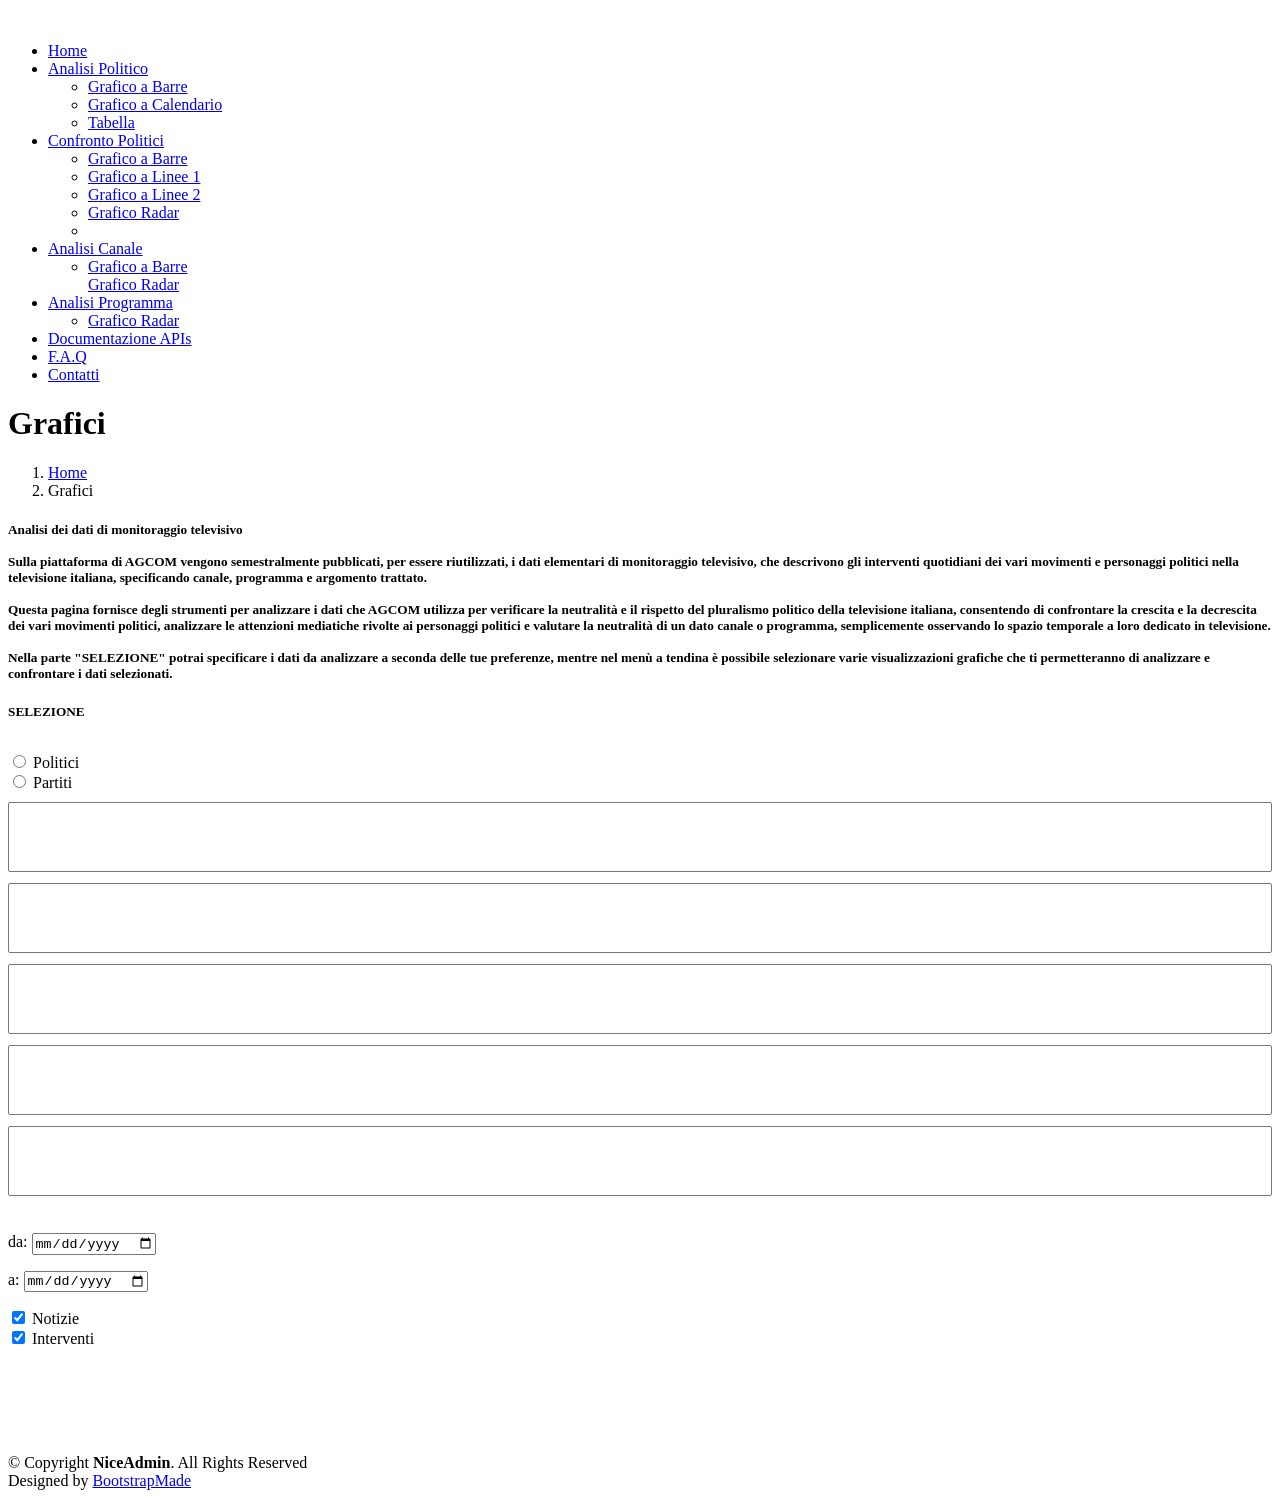
==== code/templates/index.html @ 0f8b5830 "added table to calendarchart" ====
<!DOCTYPE html>
<html lang="en">

<head>
  <meta charset="utf-8">
  <meta content="width=device-width, initial-scale=1.0" name="viewport">

  <title>AGCOM - television data</title>
  <meta content="" name="description">
  <meta content="" name="keywords">

  <script src="https://cdn.jsdelivr.net/npm/echarts@5.5.0/dist/echarts.min.js"></script>

  <link rel="stylesheet" href="https://cdn.jsdelivr.net/npm/select2@4.1.0-rc.0/dist/css/select2.min.css"/>
  <script src="https://code.jquery.com/jquery-3.6.0.min.js"></script>
  <script src="https://cdn.jsdelivr.net/npm/select2@4.1.0-rc.0/dist/js/select2.min.js"></script>
  <link rel="stylesheet" href="https://cdn.datatables.net/2.1.0/css/dataTables.dataTables.min.css">
  <script src="https://cdn.datatables.net/2.1.0/js/dataTables.min.js"></script>


  <!-- Favicon -->
  <link href="static/assets/application/img/logo.svg" rel="icon" type="image/svg+xml">

  <!-- Google Fonts -->
  <link href="https://fonts.gstatic.com" rel="preconnect">
  <link href="https://fonts.googleapis.com/css?family=Open+Sans:300,300i,400,400i,600,600i,700,700i|Nunito:300,300i,400,400i,600,600i,700,700i|Poppins:300,300i,400,400i,500,500i,600,600i,700,700i" rel="stylesheet">

  <!-- Vendor CSS Files -->
  <link href="static/assets/application/vendor/bootstrap/css/bootstrap.min.css" rel="stylesheet">
  <link href="static/assets/application/vendor/bootstrap-icons/bootstrap-icons.css" rel="stylesheet">

  <!-- Template Main CSS File -->
  <link href="static/assets/application/css/style.css" rel="stylesheet">

  <style>
    /* Stile personalizzato per l'altezza del select */
    .select2-container .select2-selection--multiple {
      min-height: 50px;
    }

    .select2-container--default .select2-selection--multiple .select2-selection__rendered {
      align-items: center;
      height: 100%;
    }
</style>
  
</head>

<!-- ============================== Body ============================== -->
<body>

  <!-- ======= Header ======= -->
  <header id="header" class="header fixed-top d-flex align-items-center">

    <div class="d-flex align-items-center justify-content-between">
      <a href="/" class="logo d-flex align-items-center">
        <img src="static/assets/application/img/logo-agcom.jpg" alt="">
      </a>
      <i class="bi bi-list toggle-sidebar-btn"></i>
    </div>

  </header>


  <!-- ======= Sidebar ======= -->
  <aside id="sidebar" class="sidebar">

    <ul class="sidebar-nav" id="sidebar-nav">

      <li class="nav-item">
        <a class="nav-link collapsed " href="/index">
          <i class="bi bi-grid"></i>
          <span>Home</span>
        </a>
      </li>

      <li class="nav-item">
        <a class="nav-link collapsed" data-bs-target="#bar-charts-nav" data-bs-toggle="collapse" href="#">
          <i class="bi-person"></i><span>Analisi Politico</span><i class="bi bi-chevron-down ms-auto"></i>
        </a>
        <ul id="bar-charts-nav" class="nav-content collapse " data-bs-parent="#sidebar-nav">
          <li>
            <a href="#" onclick="barChart3()">
              <i class="bi-bar-chart-fill"></i><span>Grafico a Barre</span>
            </a>
          </li>
          <li>
            <a href="#" onclick="calendarChart()">
              <i class="bi-calendar4-week"></i><span>Grafico a Calendario</span>
            </a>
          </li>
          <li>
            <a href="#" onclick="table(tab, still_running)">
              <i class="bi-table"></i><span>Tabella</span>
            </a>
          </li>
        </ul>
      </li>

      <li class="nav-item">
        <a class="nav-link collapsed" data-bs-target="#line-charts-nav" data-bs-toggle="collapse" href="#">
          <i class="bi-people-fill"></i><span>Confronto Politici</span><i class="bi bi-chevron-down ms-auto"></i>
        </a>
        <ul id="line-charts-nav" class="nav-content collapse " data-bs-parent="#sidebar-nav">
          <li>
            <a href="#" onclick="barChart2()">
              <i class="bi-bar-chart-fill"></i><span>Grafico a Barre</span>
            </a>
          </li>
          <li>
            <a href="#" onclick="lineChart()">
              <i class="bi-graph-up"></i><span>Grafico a Linee 1</span>
            </a>
          </li>
          <li>
            <a href="#" onclick="lineChart2()">
              <i class="bi-graph-up"></i><span>Grafico a Linee 2</span>
            </a>
          </li>
          <li>
            <a href="#" onclick="radarChart()">
              <i class="bi-hexagon"></i><span>Grafico Radar</span>
            </a>
          </li>
          <li>
        </ul>
      </li>

      <li class="nav-item">
        <a class="nav-link collapsed" data-bs-target="#radar-charts-nav" data-bs-toggle="collapse" href="#">
          <i class="bi-tv"></i><span>Analisi Canale</span><i class="bi bi-chevron-down ms-auto"></i>
        </a>
        <ul id="radar-charts-nav" class="nav-content collapse " data-bs-parent="#sidebar-nav">
          <li>
            <a href="#" onclick="barPieChart()">
              <i class="bi-bar-chart-fill"></i><span>Grafico a Barre</span>
            </a>
          </li>
            <a href="#" onclick="radarChart2()">
              <i class="bi-hexagon"></i><span>Grafico Radar</span>
            </a>
          </li>
        </ul>
      </li>

      <li class="nav-item">
        <a class="nav-link collapsed" data-bs-target="#other-charts-nav" data-bs-toggle="collapse" href="#">
          <i class="bi-collection-play"></i><span>Analisi Programma</span><i class="bi bi-chevron-down ms-auto"></i>
        </a>
        <ul id="other-charts-nav" class="nav-content collapse " data-bs-parent="#sidebar-nav">
          <li>
            <a href="#" onclick="radarChart3()">
              <i class="bi-hexagon"></i><span>Grafico Radar</span>
            </a>
          </li>
        </ul>
      </li>

      <li class="nav-item">
        <a class="nav-link collapsed " href="/docs">
          <i class="bi-archive"></i>
          <span>Documentazione APIs</span>
        </a>
      </li>

      <li class="nav-item">
        <a class="nav-link collapsed" href="faq">
          <i class="bi bi-question-circle"></i>
          <span>F.A.Q</span>
        </a>
      </li>

      <li class="nav-item">
        <a class="nav-link collapsed" href="contact">
          <i class="bi bi-envelope"></i>
          <span>Contatti</span>
        </a>
      </li>

    </ul>

  </aside><!-- End Sidebar-->



  <!-- Main Page -->
  <main id="main" class="main">

    <!-- Title -->
    <div class="pagetitle">
      <h1>Grafici</h1>
      <nav>
        <ol class="breadcrumb">
          <li class="breadcrumb-item"><a href="/">Home</a></li>  
          <li class="breadcrumb-item active">Grafici</li>
        </ol>
      </nav>
    </div>

    <section class="section dashboard">
      <div class="row">

        <!-- Charts Page -->
        <div class="col-lg-8">
          <div class="row">
            <div class="col-12">
              <div class="card">
                <div class="card-body">
                  <h5 class="card-title">Analisi dei dati di monitoraggio televisivo <span><br><br>Sulla piattaforma di AGCOM vengono semestralmente pubblicati, per essere riutilizzati, i dati elementari di 
                    monitoraggio televisivo, che descrivono gli interventi quotidiani dei vari movimenti e 
                    personaggi politici nella televisione italiana, specificando canale, programma e argomento trattato. <br><br>
                    Questa pagina fornisce degli strumenti per analizzare i dati che AGCOM utilizza per verificare la neutralità e il rispetto del pluralismo politico della 
                    televisione italiana, consentendo di 
                    confrontare la crescita e la decrescita dei vari movimenti politici, analizzare le attenzioni mediatiche rivolte ai 
                    personaggi politici e valutare la neutralità di un dato canale o programma, semplicemente osservando lo spazio 
                    temporale a loro dedicato in televisione. <br><br>
                    Nella parte "SELEZIONE" potrai specificare i dati da analizzare a seconda delle tue preferenze, mentre nel menù a tendina è possibile selezionare varie visualizzazioni grafiche
                    che ti permetteranno di analizzare e confrontare i dati selezionati.
                  </span></h5>

                    <div id="barChart2" style="width: 100%; height:800px; display: none;"></div>
                    <div id="barChart3" style="width: 100%; height:600px; display: none;"></div>
                    <div id="stackedBarChart" style="width: 100%; height:1600px; display: none;"></div>
                    <div id="calendarChart" style="width: 100%; height:1500px; display: none;"></div>
                    <div id="lineChart" style="width: 100%; height:800px; display: none;"></div>
                    <div id="lineChart2" style="width: 100%; height:800px; display: none;"></div>
                    <div id="radarChart" style="width: 100%; height:800px; display: none;"></div>
                    <div id="radarChart2" style="width: 100%; height:800px; display: none;"></div>
                    <div id="radarChart3" style="width: 100%; height:800px; display: none;"></div>
                    <div id="barPieChart" style="width: 100%; height:1000px; display: none;"></div>
                
                    <div id="loadingScreen" style="display: none; padding-top: 50px;">
                      <p>Caricamento in corso...</p>
                    </div>
                    <div id="tableDiv" style="display: none;  padding-top: 50px;">
                      <table id="table" class="display" style="width:100%;">
                        <thead>
                          <tr>
                            <th>Canale</th>
                            <th>Programma</th>
                            <th>Argomento</th>
                            <th>Durata</th>
                            <th>Giorno</th>
                            <th>Tipo</th>
                          </tr>
                        </thead>
                      </table>
                    </div>
                </div>
              </div>
            </div>
          </div>
        </div><!-- End Charts Page -->


        <!-- Selection Page -->
        <div class="col-lg-4">
          <div class="card" style="height: 750px;">
            <div class="card-body pb-0">
              <h5 class="card-title">SELEZIONE</span></h5>
              <div class="formPolDiv" style="padding-top: 10px;">
                <form id="form_pol">
                  <input type="radio" id="politician" value="politician" name="choose_pol" onclick="handleOptionChange(this)">
                  <label for="politician">Politici</label><br>
                  <input type="radio" id="political_group" value="political_group" name="choose_pol" onclick="handleOptionChange(this)">
                  <label for="political_group">Partiti</label>
                </form>
              </div>
              <div class="searchPolDiv" style="padding-top: 10px;">
                <select id="select_pol" style="width: 100%;" multiple="multiple">
                  <option></option>
                </select>
              </div>
              <div class="searchChannelDiv" style="padding-top: 10px;">
                <select id="select_channels" style="width: 100%;" multiple="multiple">
                  <option></option>
                </select>
              </div>
              <div class="searchProgramlDiv" style="padding-top: 10px;">
                <select id="select_programs" style="width: 100%;" multiple="multiple">
                  <option></option>
                </select>
              </div>
              <div class="searchTopiclDiv" style="padding-top: 10px;">
                <select id="select_topics" style="width: 100%;" multiple="multiple">
                  <option></option>
                </select>
              </div>
              <div class="searchAffiliationlDiv" style="padding-top: 10px;">
                <select id="select_affiliations" style="width: 100%;" multiple="multiple">
                  <option></option>
                </select>
              </div>

              <div class="searchDate" style="padding-top: 20px;">
                <p>da: <input type="date" onkeydown="return false;" id="start_date" onchange="limitEndDate(), updateCharts(tab, still_running)"/></p>  
                <p>a: <input type="date" onkeydown="return false;" id="end_date" onchange="updateCharts(tab, still_running)"/></p>
              </div>

              <div>
                <form id="cb">
                  <input type="checkbox" id="news" value="news" name="choose_type" checked onclick="changeType()" onchange="updateCharts(tab, still_running)">
                  <label for="news">Notizie</label><br>
                  <input type="checkbox" id="speech" value="speech" name="choose_type" checked onclick="changeType()" onchange="updateCharts(tab, still_running)">
                  <label for="speech">Interventi</label>
                </form>
              </div>
            </div>
          </div>
        </div><!-- End Selection Page -->
      </div>
    </section>

  </main><!-- End Main Page -->


  <!-- ======= Footer ======= -->
  <footer id="footer" class="footer">
    <div class="copyright">
      &copy; Copyright <strong><span>NiceAdmin</span></strong>. All Rights Reserved
    </div>
    <div class="credits">
      <!-- All the links in the footer should remain intact. -->
      <!-- You can delete the links only if you purchased the pro version. -->
      <!-- Licensing information: https://bootstrapmade.com/license/ -->
      <!-- Purchase the pro version with working PHP/AJAX contact form: https://bootstrapmade.com/nice-admin-bootstrap-admin-html-template/ -->
      Designed by <a href="https://bootstrapmade.com/">BootstrapMade</a>
    </div>
  </footer><!-- End Footer -->

  <a href="#" class="back-to-top d-flex align-items-center justify-content-center"><i class="bi bi-arrow-up-short"></i></a>

  <script src="static/assets/application/vendor/bootstrap/js/bootstrap.bundle.min.js"></script>
  <script src="/static/functions/fetchData.js"></script>

  <!-- Template Main JS File -->
  <script src="static/assets/application/js/main.js"></script>




  <!-- ============================== Script ============================== -->
  <script>
    
    let functionIsRunning = false;                  //variable to check if another chart function is running
    let controller = new AbortController();         //controller to abort useless running chart functions

    //when document is ready
    $(document).ready(function() {

      //defining selects
      $('#select_pol').select2({
        placeholder: 'Cerca politico/partito',
        maximumSelectionLength: 10,
        language: {
            noResults: function() {
                return "Seleziona un opzione tra partiti e politici";
            }
        }
      }).on('select2:select', () => {
        updateCharts(tab, still_running);
        fetchAffiliations();
      }).on('select2:unselect', () => {
        updateCharts(tab, still_running);
        fetchAffiliations();
      });


      $('#select_channels').select2({
        placeholder: 'Cerca canale',
        maximumSelectionLength: 1
      }).on('select2:select', () => {
        updateCharts(tab, still_running);
        fetchPrograms();
      }).on('select2:unselect', () => {
        updateCharts(tab, still_running);
        fetchPrograms();
      });


      $('#select_programs').select2({
        placeholder: 'Cerca programma',
        maximumSelectionLength: 1
      }).on('select2:select', () => {
        updateCharts(tab, still_running);
        fetchChannels();
      }).on('select2:unselect', () => {
        updateCharts(tab, still_running);
        fetchChannels();
      });


      $('#select_topics').select2({
        placeholder: 'Cerca argomento',
        maximumSelectionLength: 1,
      }).on('select2:select', () => {
        updateCharts(tab, still_running);
      }).on('select2:unselect', () => {
        updateCharts(tab, still_running);
      });


      $('#select_affiliations').select2({
        placeholder: 'Cerca partito',
        maximumSelectionLength: 1,
        language: {
            noResults: function() {
                return "Seleziona l'opzione politici per filtrare secondo partito";
            }
        }
      }).on('select2:select', () => {
        updateCharts(tab, still_running);
        updatePoliticians();
      }).on('select2:unselect', () => {
        updateCharts(tab, still_running);
        updatePoliticians();
      });

      //initializing selects
      initializeSelects();

    });

    //creating Array with all possible topics
    const TOPICS = [];

    var cb = "both";                  //variable to know if news-speech are selected
    var select_pol_length = 10;       //variable to know max number of politicians you can select 

    var tab = $("#table").DataTable();
    var still_running = true;

    //charts instances
    var radarChartInstance = null;
    var radarChart2Instance = null;
    var radarChart3Instance = null;
    var lineChartInstance = null;
    var lineChart2Instance = null;
    var barChart2Instance = null;
    var barChart3Instance = null;
    var stackedBarChartInstance = null;
    var barPieChartInstance = null;
    var calendarChartInstance = null;

    //functions to resize charts
    const select = (el, all = false) => {
      el = el.trim();
      if (all) {
        return [...document.querySelectorAll(el)];
      } else {
        return document.querySelector(el);
      }
    };
    const mainContainer = select("#main");
    if (mainContainer) {
      setTimeout(() => {
        new ResizeObserver(function () {
          resize();
        }).observe(mainContainer);
      }, 200);
    }
    function resize(){
      if(radarChartInstance != null){
        radarChartInstance.resize();
      }
      if(radarChart2Instance != null){
        radarChart2Instance.resize();
      }
      if(radarChart3Instance != null){
        radarChart3Instance.resize();
      }
      if(lineChartInstance != null){
        lineChartInstance.resize();
      }
      if(lineChart2Instance != null){
        lineChart2Instance.resize();
      }
      if(barChart2Instance != null){
        barChart2Instance.resize();
      }
      if(barChart3Instance != null){
        barChart3Instance.resize();
      }
      if(stackedBarChartInstance != null){
        stackedBarChartInstance.resize();
      }
      if(barPieChartInstance != null){
        barPieChartInstance.resize();
      }
      if(calendarChartInstance != null){
        calendarChartInstance.resize();
      }
    }

  </script> <!-- End Script -->

  <script src="/static/charts/bar_chart2.js"></script>
  <script src="/static/charts/bar_chart3.js"></script>
  <script src="/static/charts/bar_pie_chart.js"></script>
  <script src="/static/charts/calendar_chart.js"></script>
  <script src="/static/charts/line_chart.js"></script>
  <script src="/static/charts/line_chart2.js"></script>
  <script src="/static/charts/radar_chart.js"></script>
  <script src="/static/charts/radar_chart2.js"></script>
  <script src="/static/charts/radar_chart3.js"></script>
  <script src="/static/charts/table.js"></script>
  <script src="/static/functions/calcTime.js"></script>
  <script src="/static/functions/changeType.js"></script>
  <script src="/static/functions/limitEndDate.js"></script>
  <script src="/static/functions/selects.js"></script>
  <script src="/static/functions/updateCharts.js"></script>


</body>
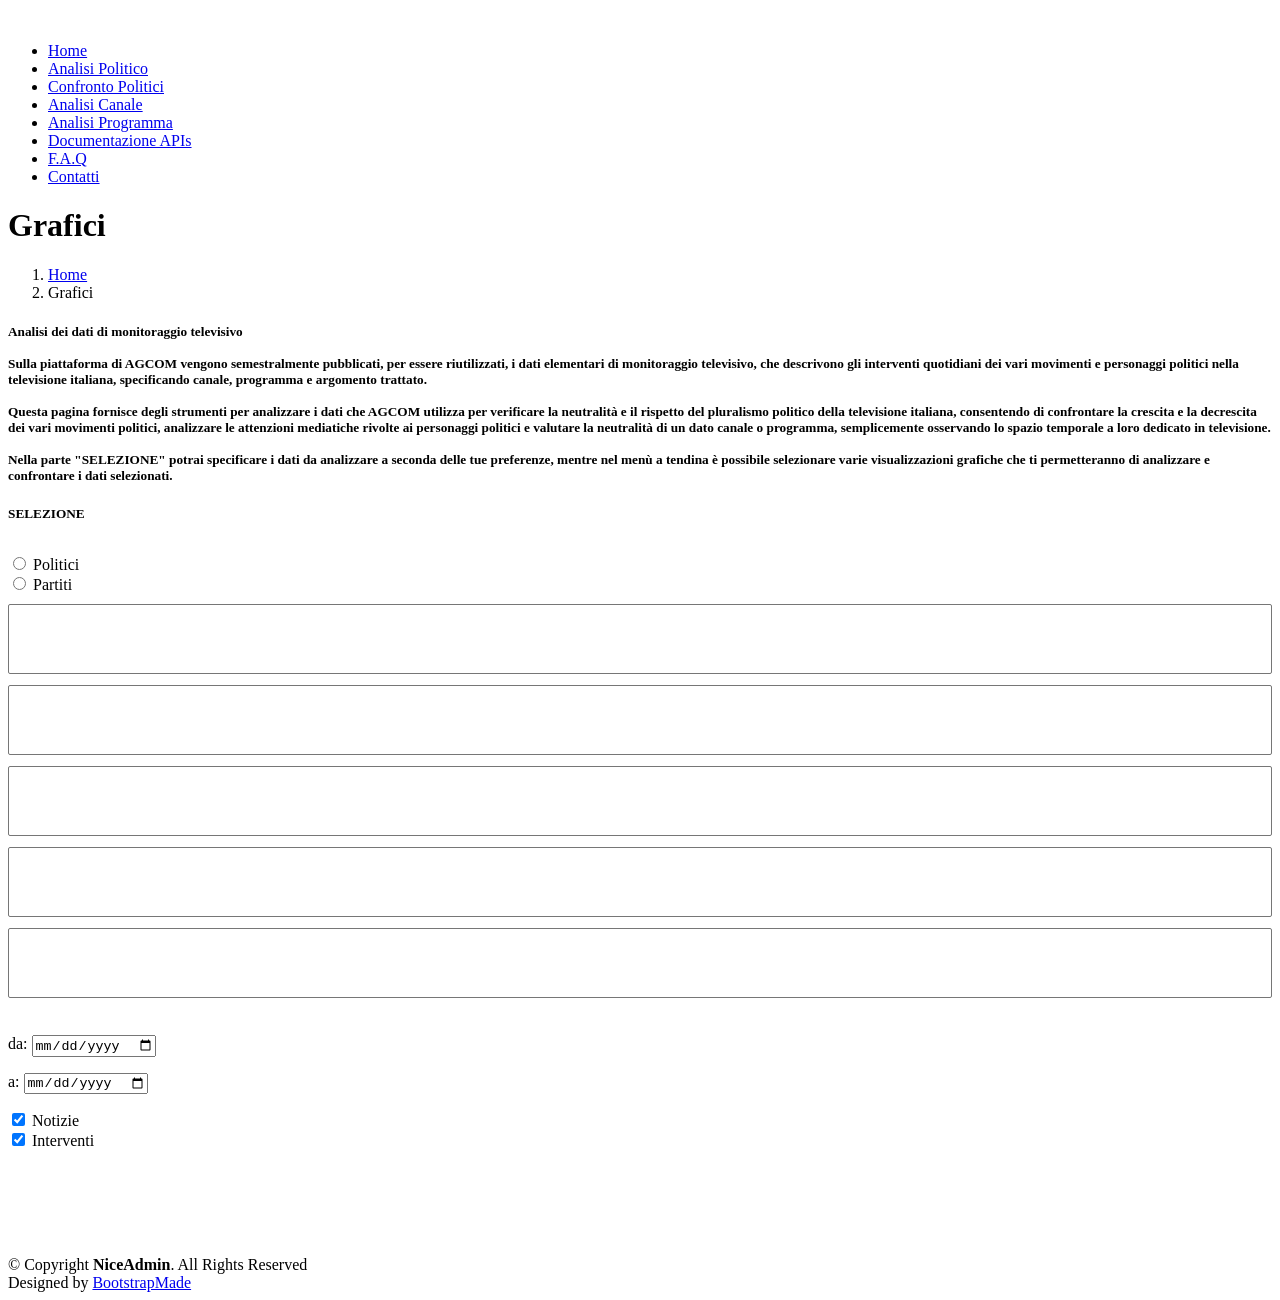
==== commit d4274472: "added pagination, removed downscrolls" ====
--- a/code/templates/index.html
+++ b/code/templates/index.html
@@ -42,6 +42,31 @@
       align-items: center;
       height: 100%;
     }
+
+    /* Pagination */
+    .center {
+      text-align: center;
+    }
+
+    .pagination {
+      display: none;
+      padding-top: 20px;
+    }
+
+    .pagination a {
+      color: black;
+      float: left;
+      padding: 8px 16px;
+      text-decoration: none;
+      transition: background-color .3s;
+    }
+
+    .pagination a.active {
+      background-color: #1E90FF;
+      color: white;
+    }
+
+    .pagination a:hover:not(.active) {background-color: #ddd;}
 </style>
   
 </head>
@@ -75,85 +100,31 @@
       </li>
 
       <li class="nav-item">
-        <a class="nav-link collapsed" data-bs-target="#bar-charts-nav" data-bs-toggle="collapse" href="#">
-          <i class="bi-person"></i><span>Analisi Politico</span><i class="bi bi-chevron-down ms-auto"></i>
-        </a>
-        <ul id="bar-charts-nav" class="nav-content collapse " data-bs-parent="#sidebar-nav">
-          <li>
-            <a href="#" onclick="barChart3()">
-              <i class="bi-bar-chart-fill"></i><span>Grafico a Barre</span>
-            </a>
-          </li>
-          <li>
-            <a href="#" onclick="calendarChart()">
-              <i class="bi-calendar4-week"></i><span>Grafico a Calendario</span>
-            </a>
-          </li>
-          <li>
-            <a href="#" onclick="table(tab, still_running)">
-              <i class="bi-table"></i><span>Tabella</span>
-            </a>
-          </li>
-        </ul>
-      </li>
-
-      <li class="nav-item">
-        <a class="nav-link collapsed" data-bs-target="#line-charts-nav" data-bs-toggle="collapse" href="#">
-          <i class="bi-people-fill"></i><span>Confronto Politici</span><i class="bi bi-chevron-down ms-auto"></i>
-        </a>
-        <ul id="line-charts-nav" class="nav-content collapse " data-bs-parent="#sidebar-nav">
-          <li>
-            <a href="#" onclick="barChart2()">
-              <i class="bi-bar-chart-fill"></i><span>Grafico a Barre</span>
-            </a>
-          </li>
-          <li>
-            <a href="#" onclick="lineChart()">
-              <i class="bi-graph-up"></i><span>Grafico a Linee 1</span>
-            </a>
-          </li>
-          <li>
-            <a href="#" onclick="lineChart2()">
-              <i class="bi-graph-up"></i><span>Grafico a Linee 2</span>
-            </a>
-          </li>
-          <li>
-            <a href="#" onclick="radarChart()">
-              <i class="bi-hexagon"></i><span>Grafico Radar</span>
-            </a>
-          </li>
-          <li>
-        </ul>
-      </li>
-
-      <li class="nav-item">
-        <a class="nav-link collapsed" data-bs-target="#radar-charts-nav" data-bs-toggle="collapse" href="#">
-          <i class="bi-tv"></i><span>Analisi Canale</span><i class="bi bi-chevron-down ms-auto"></i>
-        </a>
-        <ul id="radar-charts-nav" class="nav-content collapse " data-bs-parent="#sidebar-nav">
-          <li>
-            <a href="#" onclick="barPieChart()">
-              <i class="bi-bar-chart-fill"></i><span>Grafico a Barre</span>
-            </a>
-          </li>
-            <a href="#" onclick="radarChart2()">
-              <i class="bi-hexagon"></i><span>Grafico Radar</span>
-            </a>
-          </li>
-        </ul>
-      </li>
-
-      <li class="nav-item">
-        <a class="nav-link collapsed" data-bs-target="#other-charts-nav" data-bs-toggle="collapse" href="#">
-          <i class="bi-collection-play"></i><span>Analisi Programma</span><i class="bi bi-chevron-down ms-auto"></i>
-        </a>
-        <ul id="other-charts-nav" class="nav-content collapse " data-bs-parent="#sidebar-nav">
-          <li>
-            <a href="#" onclick="radarChart3()">
-              <i class="bi-hexagon"></i><span>Grafico Radar</span>
-            </a>
-          </li>
-        </ul>
+        <a class="nav-link collapsed " href="#" onclick="barChart3(); analisiPolitico();">
+          <i class="bi-person"></i>
+          <span>Analisi Politico</span>
+        </a>
+      </li>
+
+      <li class="nav-item">
+        <a class="nav-link collapsed " href="#" onclick="barChart2(); confrontoPolitici();">
+          <i class="bi-people-fill"></i>
+          <span>Confronto Politici</span>
+        </a>
+      </li>
+
+      <li class="nav-item">
+        <a class="nav-link collapsed " href="#" onclick="radarChart2(); analisiCanale();">
+          <i class="bi-tv"></i>
+          <span>Analisi Canale</span>
+        </a>
+      </li>
+
+      <li class="nav-item">
+        <a class="nav-link collapsed " href="#" onclick="radarChart3(); analisiProgramma();">
+          <i class="bi-collection-play"></i>
+          <span>Analisi Programma</span>
+        </a>
       </li>
 
       <li class="nav-item">
@@ -206,6 +177,39 @@
             <div class="col-12">
               <div class="card">
                 <div class="card-body">
+                  <div class="center">
+                    <div id="analisiPolitico" class="pagination">
+                    <a href="#">&laquo;</a>
+                    <a id='theActiveOne' href="#" onclick="barChart3()">1</a>
+                    <a href="#" onclick="calendarChart()">2</a>
+                    <a href="#">&raquo;</a>
+                    </div>
+                  </div>
+                  <div class="center">
+                    <div id="confrontoPolitici" class="pagination">
+                    <a href="#">&laquo;</a>
+                    <a id='theActiveTwo' href="#" onclick="barChart2()">1</a>
+                    <a href="#" onclick="lineChart()">2</a>
+                    <a href="#" onclick="lineChart2()">3</a>
+                    <a href="#" onclick="radarChart()">4</a>
+                    <a href="#">&raquo;</a>
+                    </div>
+                  </div>
+                  <div class="center">
+                    <div id="analisiCanale" class="pagination">
+                    <a href="#">&laquo;</a>
+                    <a id='theActiveThree' href="#" onclick="radarChart2()">1</a>
+                    <a href="#" onclick="barPieChart()">2</a>
+                    <a href="#">&raquo;</a>
+                    </div>
+                  </div>
+                  <div class="center">
+                    <div id="analisiProgramma" class="pagination">
+                    <a href="#">&laquo;</a>
+                    <a id='theActiveFour' href="#" onclick="radarChart3()">1</a>
+                    <a href="#">&raquo;</a>
+                    </div>
+                  </div>
                   <h5 class="card-title">Analisi dei dati di monitoraggio televisivo <span><br><br>Sulla piattaforma di AGCOM vengono semestralmente pubblicati, per essere riutilizzati, i dati elementari di 
                     monitoraggio televisivo, che descrivono gli interventi quotidiani dei vari movimenti e 
                     personaggi politici nella televisione italiana, specificando canale, programma e argomento trattato. <br><br>
@@ -421,6 +425,18 @@
 
     });
 
+    const paginationLinks = document.querySelectorAll('.pagination a:not(.prev):not(.next)');
+
+    paginationLinks.forEach(link => {
+      link.addEventListener('click', function(e) {
+        e.preventDefault(); // Previene il salto della pagina
+        // Rimuove 'active' da tutti
+        paginationLinks.forEach(l => l.classList.remove('active'));
+        // Aggiunge 'active' a quello cliccato
+        this.classList.add('active');
+      });
+    });
+
     //creating Array with all possible topics
     const TOPICS = [];
 
@@ -509,6 +525,7 @@
   <script src="/static/functions/limitEndDate.js"></script>
   <script src="/static/functions/selects.js"></script>
   <script src="/static/functions/updateCharts.js"></script>
+  <script src="/static/functions/changePagination.js"></script>
 
 
 </body>
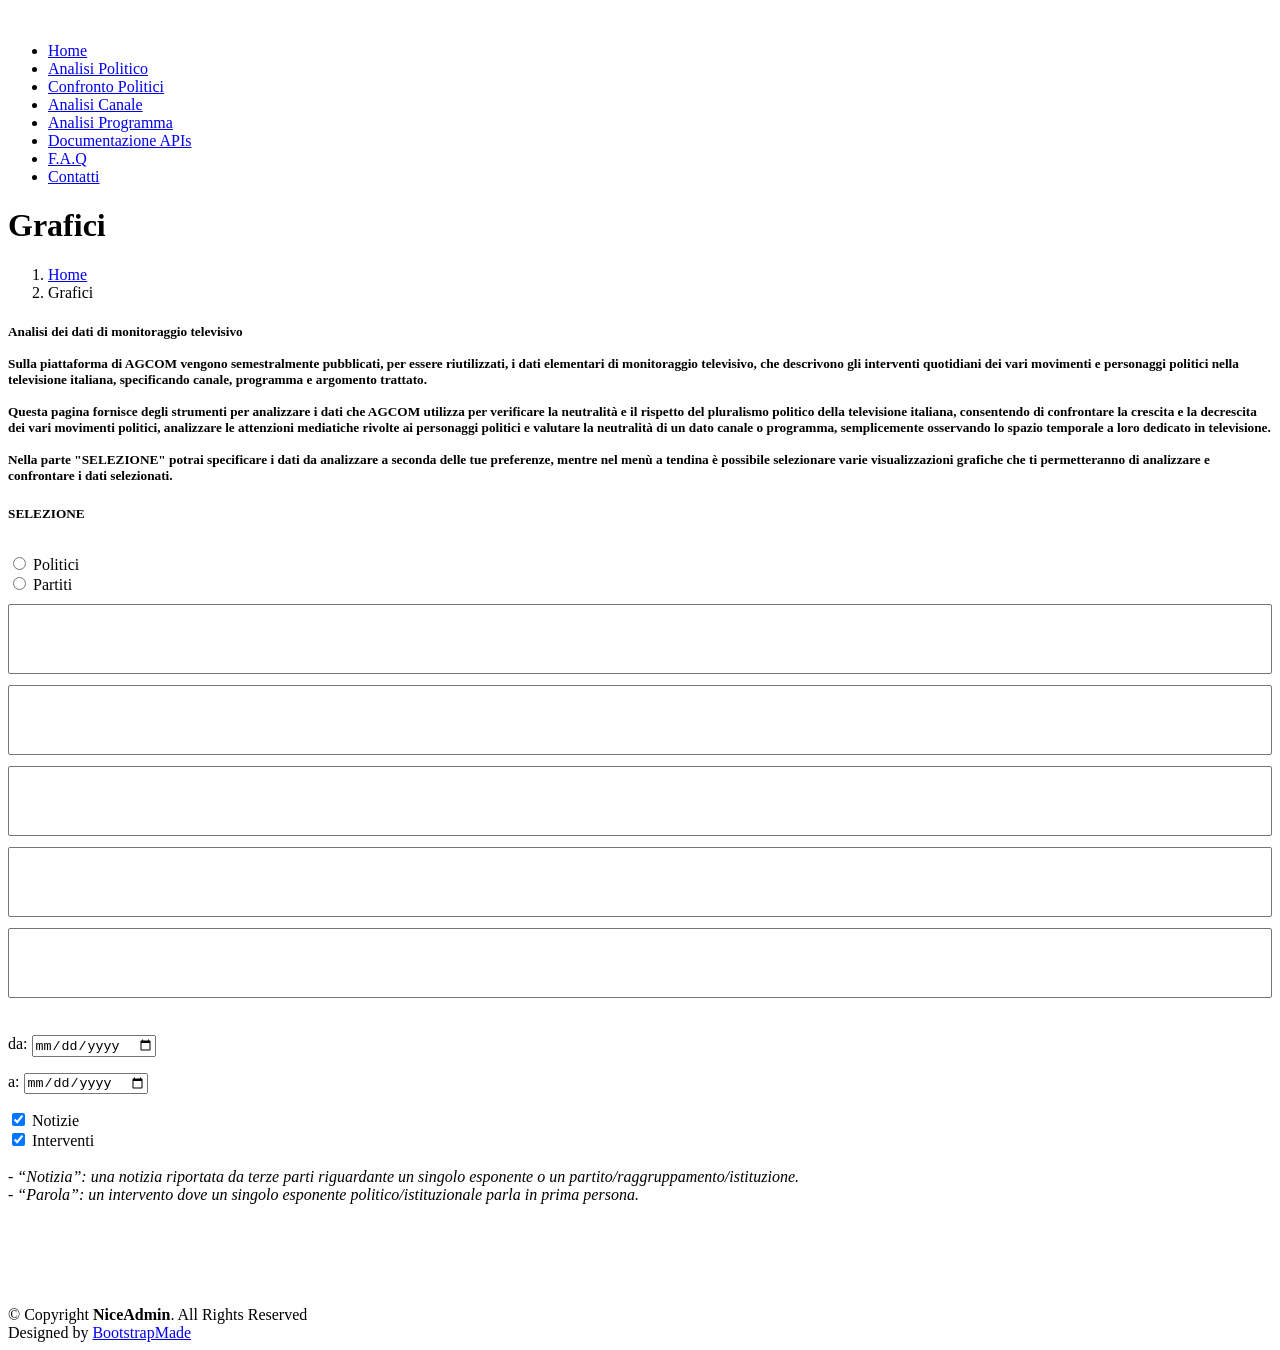
==== commit 18701e39: "added descriptions to charts" ====
--- a/code/templates/index.html
+++ b/code/templates/index.html
@@ -259,7 +259,7 @@
 
         <!-- Selection Page -->
         <div class="col-lg-4">
-          <div class="card" style="height: 750px;">
+          <div class="card" style="height: 800px;">
             <div class="card-body pb-0">
               <h5 class="card-title">SELEZIONE</span></h5>
               <div class="formPolDiv" style="padding-top: 10px;">
@@ -308,6 +308,7 @@
                   <input type="checkbox" id="speech" value="speech" name="choose_type" checked onclick="changeType()" onchange="updateCharts(tab, still_running)">
                   <label for="speech">Interventi</label>
                 </form>
+                <span><br><i>- “Notizia”: una notizia riportata da terze parti riguardante un singolo esponente o un partito/raggruppamento/istituzione. <br>- “Parola”: un intervento dove un singolo esponente politico/istituzionale parla in prima persona.</i></span>
               </div>
             </div>
           </div>
@@ -429,10 +430,8 @@
 
     paginationLinks.forEach(link => {
       link.addEventListener('click', function(e) {
-        e.preventDefault(); // Previene il salto della pagina
-        // Rimuove 'active' da tutti
+        e.preventDefault();
         paginationLinks.forEach(l => l.classList.remove('active'));
-        // Aggiunge 'active' a quello cliccato
         this.classList.add('active');
       });
     });
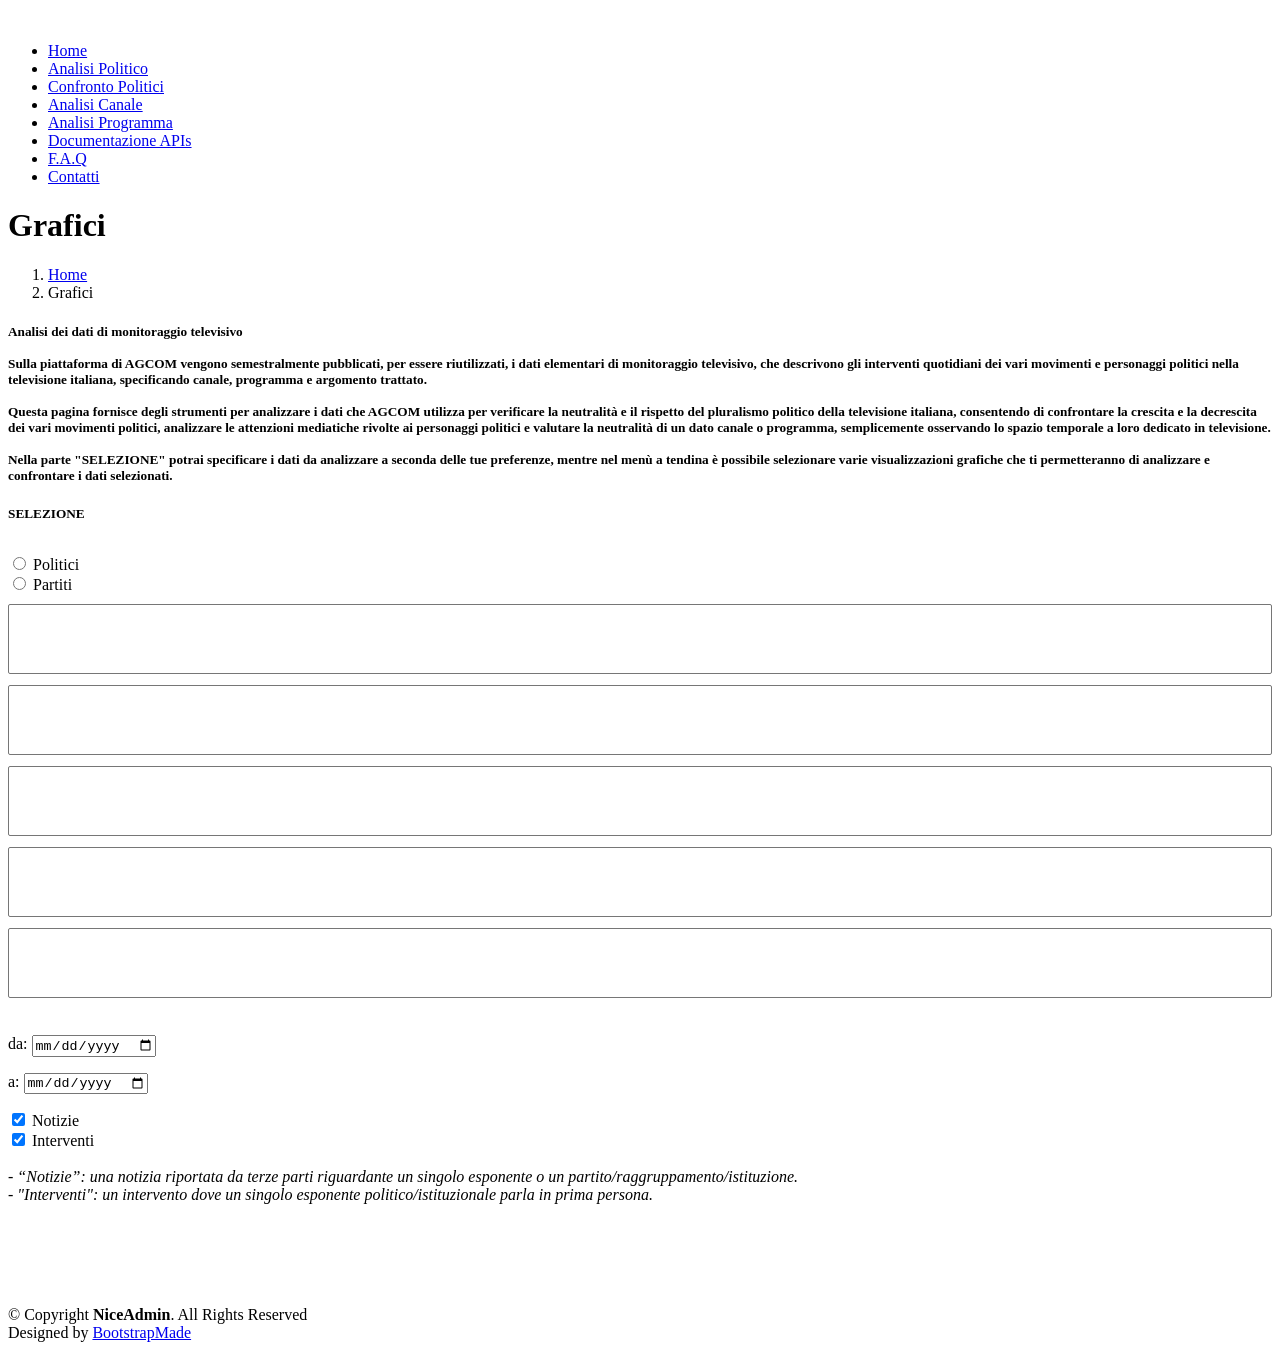
==== commit e7a15ca0: "added abortController to all charts and finished FAQ, Contacts" ====
--- a/code/templates/index.html
+++ b/code/templates/index.html
@@ -67,7 +67,7 @@
     }
 
     .pagination a:hover:not(.active) {background-color: #ddd;}
-</style>
+  </style>
   
 </head>
 
@@ -308,7 +308,7 @@
                   <input type="checkbox" id="speech" value="speech" name="choose_type" checked onclick="changeType()" onchange="updateCharts(tab, still_running)">
                   <label for="speech">Interventi</label>
                 </form>
-                <span><br><i>- “Notizia”: una notizia riportata da terze parti riguardante un singolo esponente o un partito/raggruppamento/istituzione. <br>- “Parola”: un intervento dove un singolo esponente politico/istituzionale parla in prima persona.</i></span>
+                <span><br><i>- “Notizie”: una notizia riportata da terze parti riguardante un singolo esponente o un partito/raggruppamento/istituzione. <br>- "Interventi": un intervento dove un singolo esponente politico/istituzionale parla in prima persona.</i></span>
               </div>
             </div>
           </div>
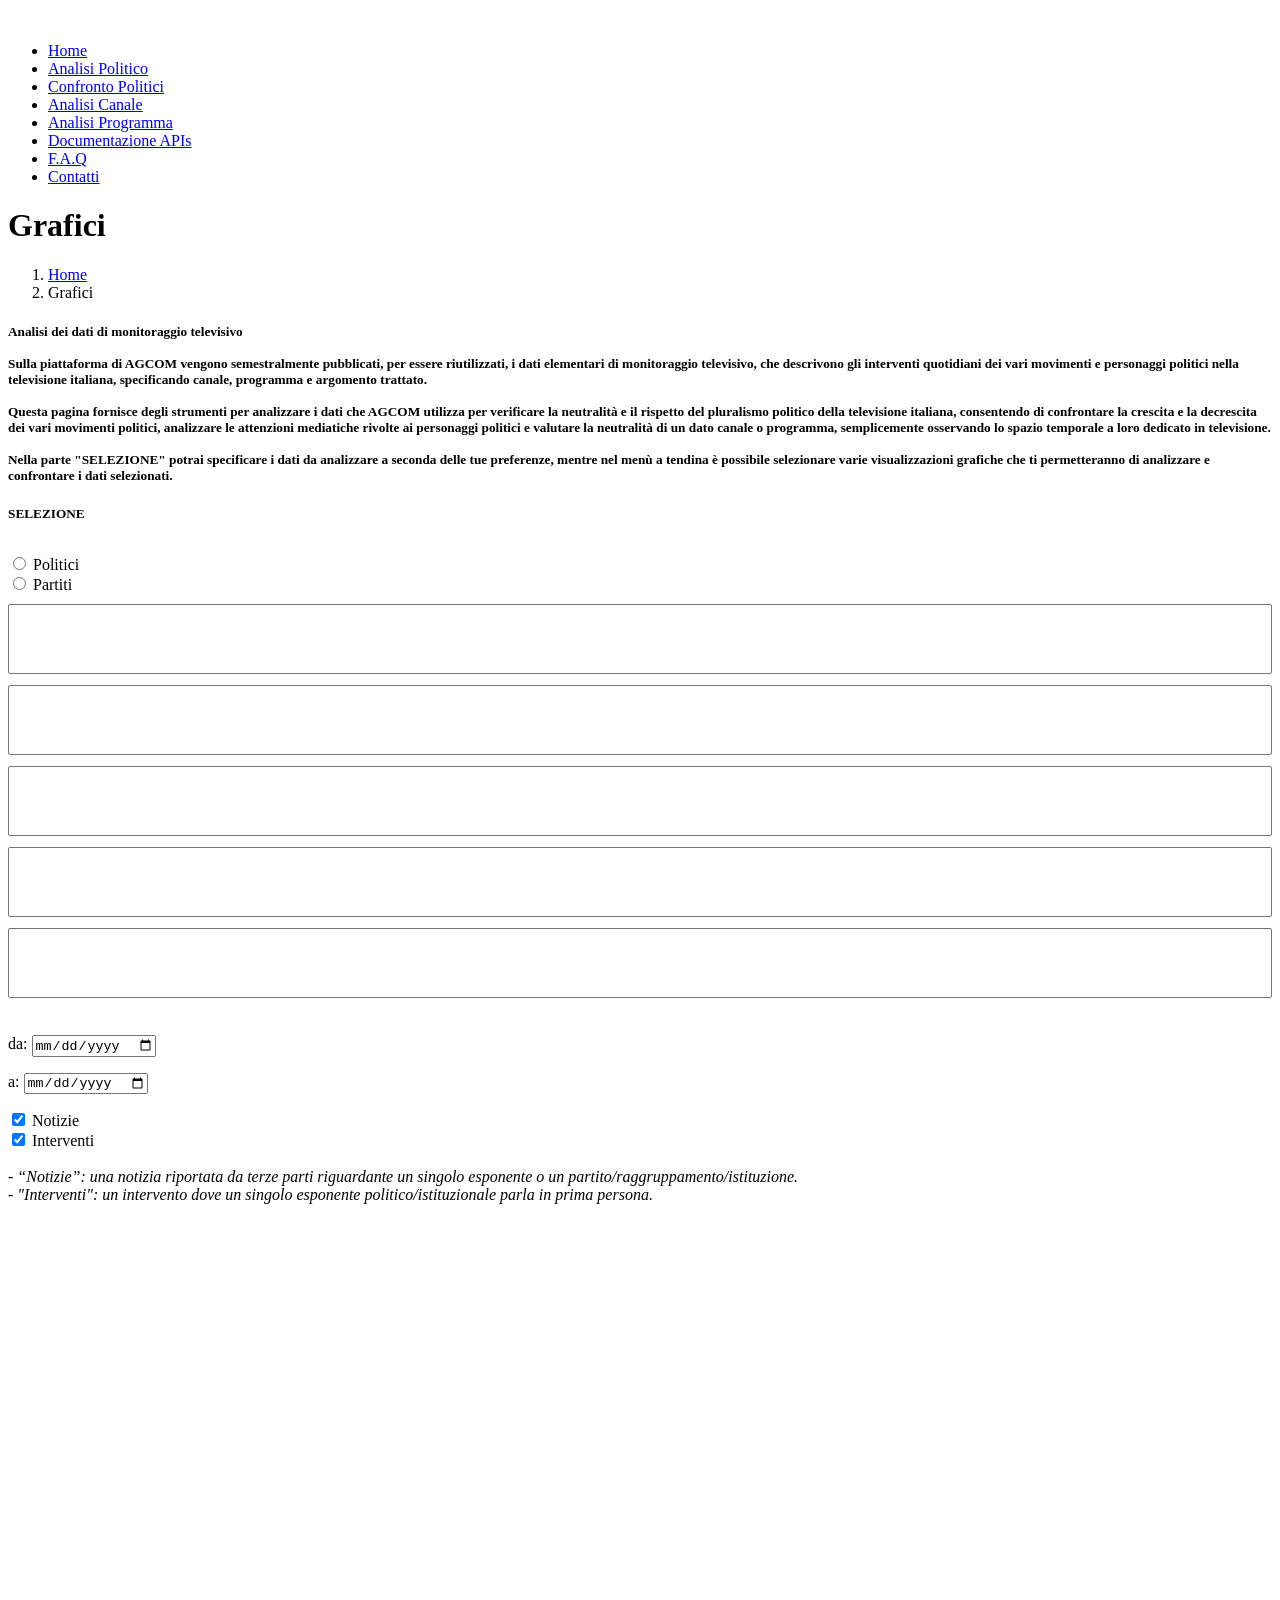
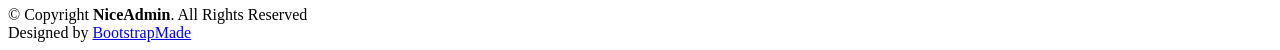
==== commit 2bf3fbb9: "resizing calendar-stackedBar charts and added checks on fetchData" ====
--- a/code/templates/index.html
+++ b/code/templates/index.html
@@ -225,7 +225,7 @@
                     <div id="barChart2" style="width: 100%; height:800px; display: none;"></div>
                     <div id="barChart3" style="width: 100%; height:600px; display: none;"></div>
                     <div id="stackedBarChart" style="width: 100%; height:1600px; display: none;"></div>
-                    <div id="calendarChart" style="width: 100%; height:1500px; display: none;"></div>
+                    <div id="calendarChart" style="width: 100%; height:500px; display: none;"></div>
                     <div id="lineChart" style="width: 100%; height:800px; display: none;"></div>
                     <div id="lineChart2" style="width: 100%; height:800px; display: none;"></div>
                     <div id="radarChart" style="width: 100%; height:800px; display: none;"></div>
@@ -259,7 +259,7 @@
 
         <!-- Selection Page -->
         <div class="col-lg-4">
-          <div class="card" style="height: 800px;">
+          <div class="card" style="height: 1100px;">
             <div class="card-body pb-0">
               <h5 class="card-title">SELEZIONE</span></h5>
               <div class="formPolDiv" style="padding-top: 10px;">
@@ -518,7 +518,6 @@
   <script src="/static/charts/radar_chart.js"></script>
   <script src="/static/charts/radar_chart2.js"></script>
   <script src="/static/charts/radar_chart3.js"></script>
-  <script src="/static/charts/table.js"></script>
   <script src="/static/functions/calcTime.js"></script>
   <script src="/static/functions/changeType.js"></script>
   <script src="/static/functions/limitEndDate.js"></script>
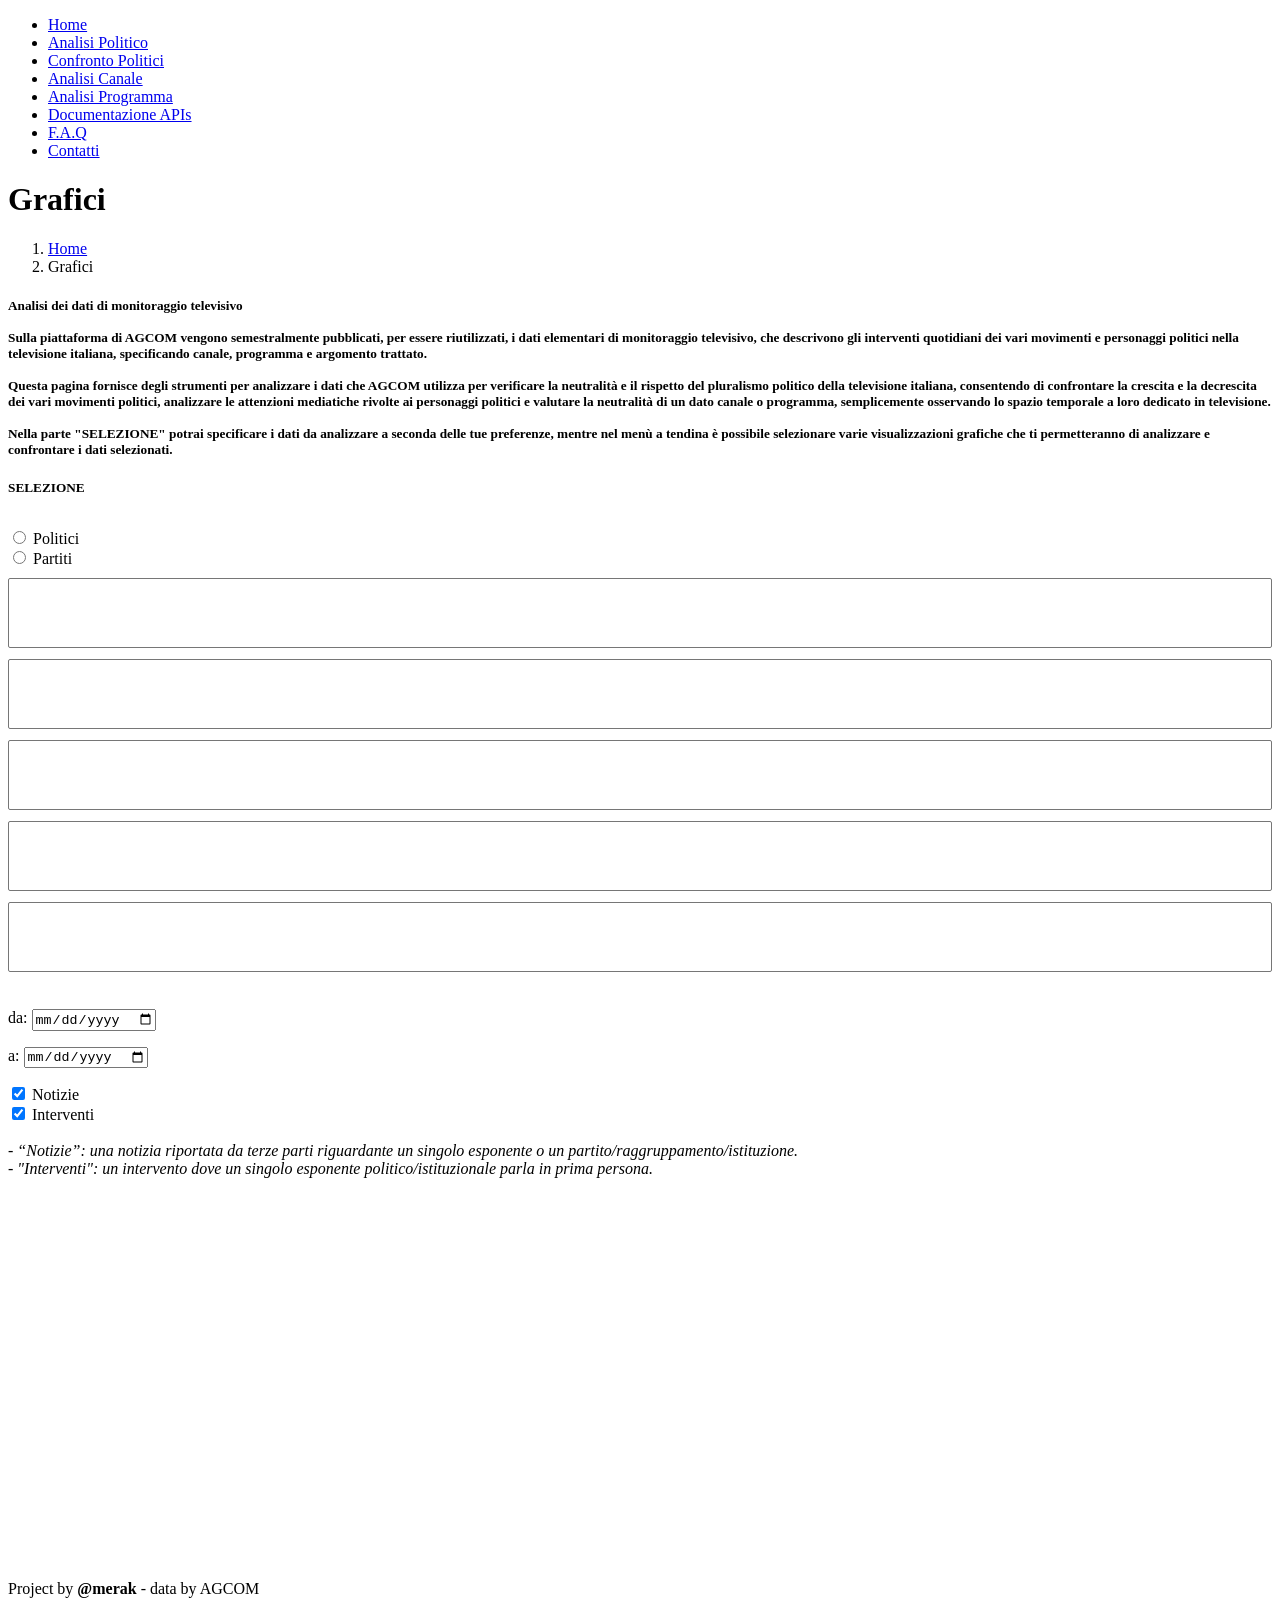
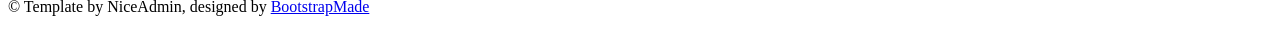
==== commit 8c5eb1eb: "edits logos + daily-run" ====
--- a/code/templates/index.html
+++ b/code/templates/index.html
@@ -78,10 +78,11 @@
   <header id="header" class="header fixed-top d-flex align-items-center">
 
     <div class="d-flex align-items-center justify-content-between">
-      <a href="/" class="logo d-flex align-items-center">
-        <img src="static/assets/application/img/logo-agcom.jpg" alt="">
+      <i class="bi bi-list toggle-sidebar-btn"></i>
+
+      <a href="/" class="logo d-flex align-items-center" style="position: absolute; right: 0; width: 50px;">
+        <img src="static/assets/application/img/logo.svg" alt="">
       </a>
-      <i class="bi bi-list toggle-sidebar-btn"></i>
     </div>
 
   </header>
@@ -179,35 +180,27 @@
                 <div class="card-body">
                   <div class="center">
                     <div id="analisiPolitico" class="pagination">
-                    <a href="#">&laquo;</a>
                     <a id='theActiveOne' href="#" onclick="barChart3()">1</a>
                     <a href="#" onclick="calendarChart()">2</a>
-                    <a href="#">&raquo;</a>
                     </div>
                   </div>
                   <div class="center">
                     <div id="confrontoPolitici" class="pagination">
-                    <a href="#">&laquo;</a>
                     <a id='theActiveTwo' href="#" onclick="barChart2()">1</a>
                     <a href="#" onclick="lineChart()">2</a>
                     <a href="#" onclick="lineChart2()">3</a>
                     <a href="#" onclick="radarChart()">4</a>
-                    <a href="#">&raquo;</a>
                     </div>
                   </div>
                   <div class="center">
                     <div id="analisiCanale" class="pagination">
-                    <a href="#">&laquo;</a>
                     <a id='theActiveThree' href="#" onclick="radarChart2()">1</a>
                     <a href="#" onclick="barPieChart()">2</a>
-                    <a href="#">&raquo;</a>
                     </div>
                   </div>
                   <div class="center">
                     <div id="analisiProgramma" class="pagination">
-                    <a href="#">&laquo;</a>
                     <a id='theActiveFour' href="#" onclick="radarChart3()">1</a>
-                    <a href="#">&raquo;</a>
                     </div>
                   </div>
                   <h5 class="card-title">Analisi dei dati di monitoraggio televisivo <span><br><br>Sulla piattaforma di AGCOM vengono semestralmente pubblicati, per essere riutilizzati, i dati elementari di 
@@ -322,15 +315,18 @@
   <!-- ======= Footer ======= -->
   <footer id="footer" class="footer">
     <div class="copyright">
-      &copy; Copyright <strong><span>NiceAdmin</span></strong>. All Rights Reserved
+      Project by <strong><span>@merak</span></strong> - data by AGCOM
     </div>
     <div class="credits">
       <!-- All the links in the footer should remain intact. -->
       <!-- You can delete the links only if you purchased the pro version. -->
       <!-- Licensing information: https://bootstrapmade.com/license/ -->
       <!-- Purchase the pro version with working PHP/AJAX contact form: https://bootstrapmade.com/nice-admin-bootstrap-admin-html-template/ -->
-      Designed by <a href="https://bootstrapmade.com/">BootstrapMade</a>
+      &copy; Template by NiceAdmin, designed by <a href="https://bootstrapmade.com/">BootstrapMade</a>
     </div>
+    <a class="logo d-flex align-items-center" style="width: 200px; margin-left: 10px; margin-top: 10px;">
+      <img src="static/assets/application/img/logo-agcom.jpg" alt="">
+    </a>
   </footer><!-- End Footer -->
 
   <a href="#" class="back-to-top d-flex align-items-center justify-content-center"><i class="bi bi-arrow-up-short"></i></a>
@@ -349,6 +345,8 @@
     
     let functionIsRunning = false;                  //variable to check if another chart function is running
     let controller = new AbortController();         //controller to abort useless running chart functions
+    let controller_selection = new AbortController();         //controller to abort useless running selection functions
+
 
     //when document is ready
     $(document).ready(function() {
@@ -397,7 +395,6 @@
 
       $('#select_topics').select2({
         placeholder: 'Cerca argomento',
-        maximumSelectionLength: 1,
       }).on('select2:select', () => {
         updateCharts(tab, still_running);
       }).on('select2:unselect', () => {
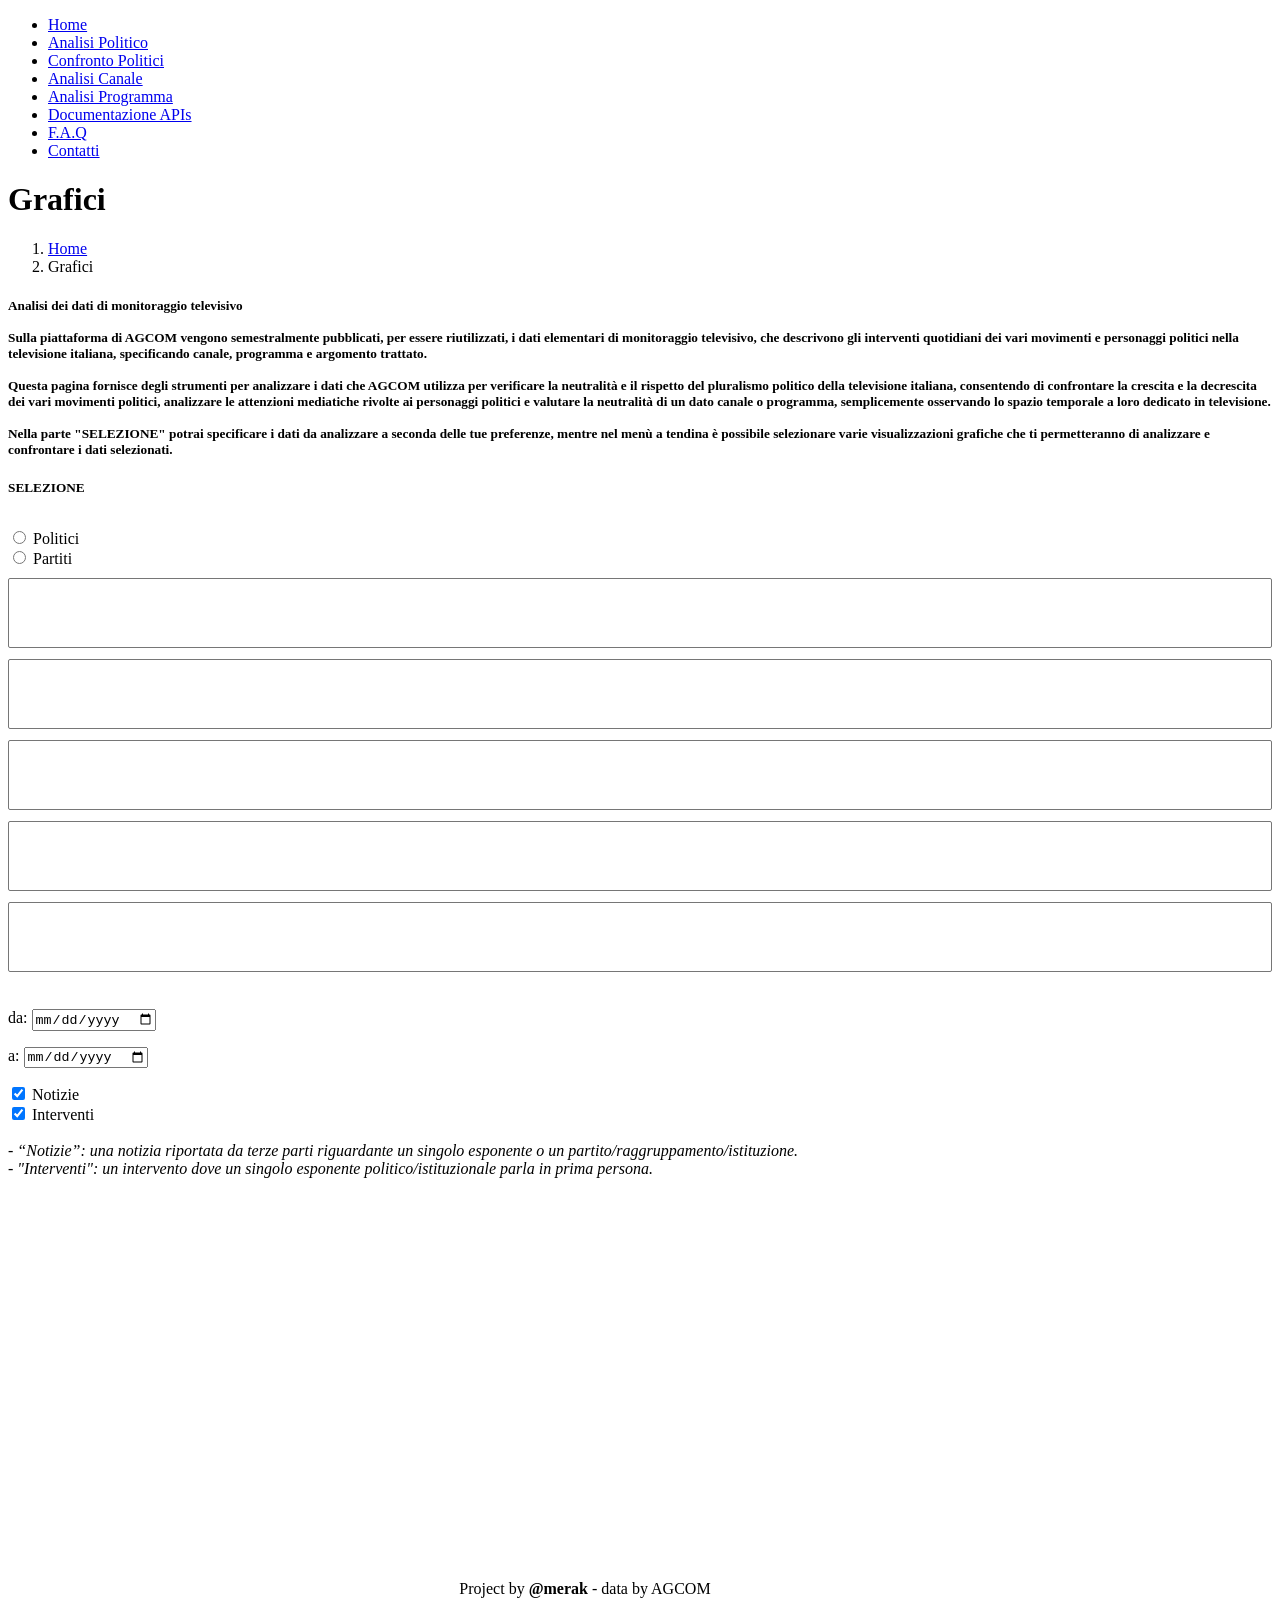
==== commit fe369fda: "edits footer and home" ====
--- a/code/templates/index.html
+++ b/code/templates/index.html
@@ -67,6 +67,35 @@
     }
 
     .pagination a:hover:not(.active) {background-color: #ddd;}
+
+    .footerContainer{
+      display: flex;
+      justify-content: center;
+      position: relative;
+    }
+
+    .footerLogoContainer{
+      position: absolute; 
+      left: 0;
+      margin-left: 10px;
+      margin-top: 10px;
+    }
+
+    @media (max-width: 600px) {
+      .footerContainer{
+        display: unset;
+        justify-content: center;
+        position: unset;
+        display: flex;
+        flex-direction: column;
+        align-items: center;
+      }
+      .footerLogoContainer{
+        position: unset;
+        left: unset;
+        margin-left: unset;
+      }
+    }
   </style>
   
 </head>
@@ -314,19 +343,26 @@
 
   <!-- ======= Footer ======= -->
   <footer id="footer" class="footer">
-    <div class="copyright">
-      Project by <strong><span>@merak</span></strong> - data by AGCOM
+    <div class="footerContainer">
+      <div>
+        <div class="copyright">
+          Project by <strong><span>@merak</span></strong> - data by AGCOM
+        </div>
+        <div class="credits">
+          <!-- All the links in the footer should remain intact. -->
+          <!-- You can delete the links only if you purchased the pro version. -->
+          <!-- Licensing information: https://bootstrapmade.com/license/ -->
+          <!-- Purchase the pro version with working PHP/AJAX contact form: https://bootstrapmade.com/nice-admin-bootstrap-admin-html-template/ -->
+          &copy; Template by NiceAdmin, designed by <a href="https://bootstrapmade.com/">BootstrapMade</a>
+        </div>
+      </div>
+      <div class="footerLogoContainer">
+        <a class="logo d-flex align-items-center">
+          <img src="static/assets/application/img/logo-agcom.jpg" alt="">
+        </a>
+      </div>
     </div>
-    <div class="credits">
-      <!-- All the links in the footer should remain intact. -->
-      <!-- You can delete the links only if you purchased the pro version. -->
-      <!-- Licensing information: https://bootstrapmade.com/license/ -->
-      <!-- Purchase the pro version with working PHP/AJAX contact form: https://bootstrapmade.com/nice-admin-bootstrap-admin-html-template/ -->
-      &copy; Template by NiceAdmin, designed by <a href="https://bootstrapmade.com/">BootstrapMade</a>
-    </div>
-    <a class="logo d-flex align-items-center" style="width: 200px; margin-left: 10px; margin-top: 10px;">
-      <img src="static/assets/application/img/logo-agcom.jpg" alt="">
-    </a>
+
   </footer><!-- End Footer -->
 
   <a href="#" class="back-to-top d-flex align-items-center justify-content-center"><i class="bi bi-arrow-up-short"></i></a>
